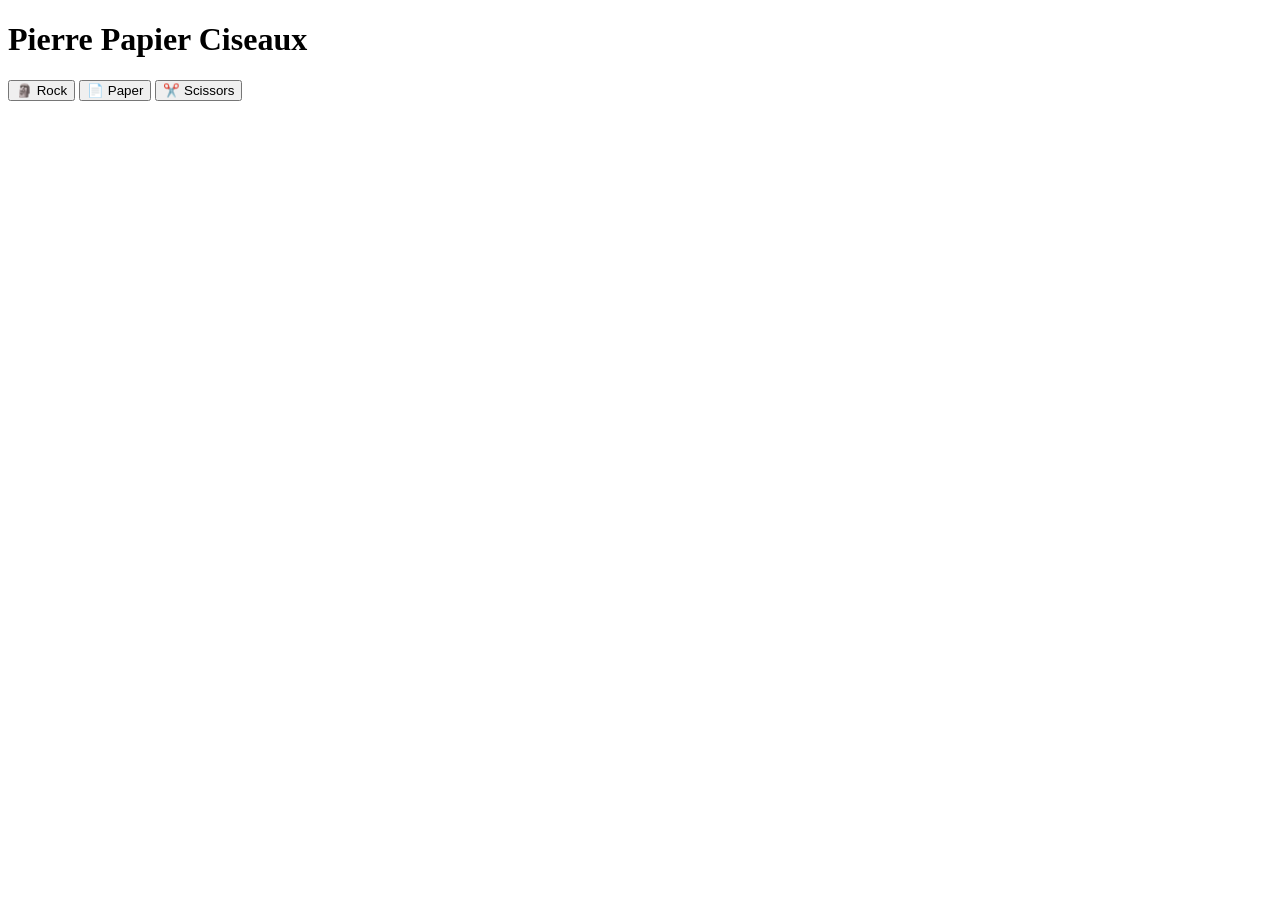
==== Src/template/index.html @ e4a58ba9 "réorganisation du serveur qui lance le indexhtml" ====
<!DOCTYPE html>
<html lang="en">
<head>
    <meta charset="UTF-8">
    <meta name="viewport" content="width=device-width, initial-scale=1.0">
    <link rel="stylesheet" href="style.css">
    <title>Jeux BASH linux</title>
</head>
<body>
    <div class="bandeau"> <h1>Pierre Papier Ciseaux</h1> </div>

    <div class="buttons">
        <button onclick = "play('rock')">🗿 Rock</button>
        <button onclick = "play('paper')">📄 Paper</button>
        <button onclick = "play('scissors')">✂️ Scissors</button>
    </div>

    <div class = "result">
        <p id="result"></p>
    </div>

    <script>
        async function play(playerChoice) {
        const response = await fetch ('play.sh', {
            method : 'POST',
            body : playerChoice
        }); 
        const data = await response.text();

        const msg = data.result === 'tie' ? "It's a tie!" : data.result === 'win' ? 'You win!' : 'You lose!';
        document.getElementById('result').textContent = `You chose ${playerChoice}, computer chose ${data.computerChoice}. ${msg}`;
        }
       </script>
</body>
</html>
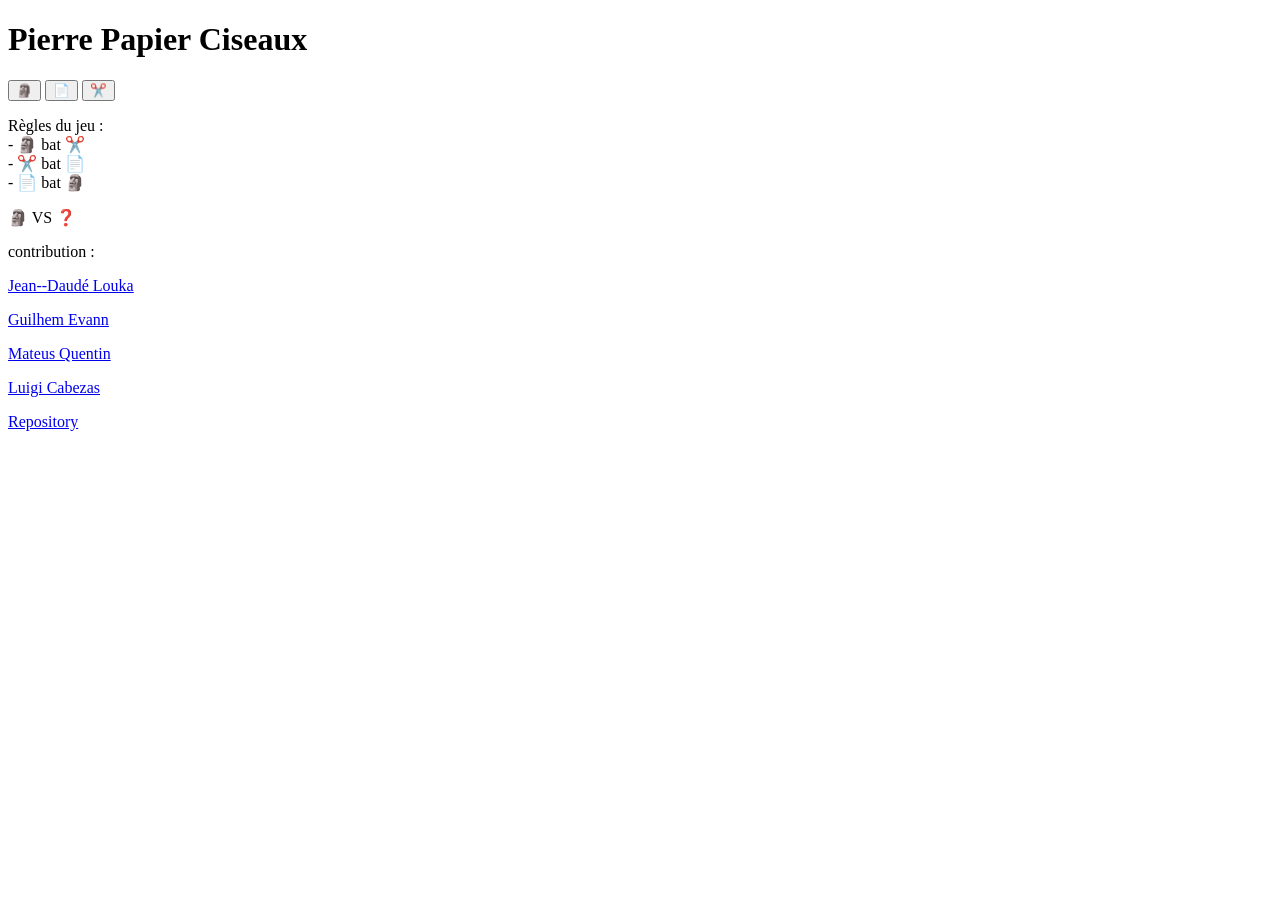
==== commit 79426d52: "[UPDATE] enhance game interface; update button styles, add fight display, and improve result messagi" ====
--- a/Src/template/index.html
+++ b/Src/template/index.html
@@ -10,26 +10,60 @@
     <div class="bandeau"> <h1>Pierre Papier Ciseaux</h1> </div>
 
     <div class="buttons">
-        <button onclick = "play('rock')">🗿 Rock</button>
-        <button onclick = "play('paper')">📄 Paper</button>
-        <button onclick = "play('scissors')">✂️ Scissors</button>
+        <button onclick = "play('🗿')">🗿</button>
+        <button onclick = "play('📄')">📄</button>
+        <button onclick = "play('✂️')">✂️</button>
+    </div>
+
+    <div class="rules">
+        <p>Règles du jeu :<br>
+        - 🗿 bat ✂️<br>
+        - ✂️ bat 📄<br>
+        - 📄 bat 🗿</p>
     </div>
 
     <div class = "result">
         <p id="result"></p>
     </div>
+    
+    <div class="fight">
+        <div id="fight">
+            <span id="player-icon">🗿</span>
+            <span id="versus">VS</span>
+            <span id="computer-icon">❓</span>
+        </div>
+    </div>
 
-    <script>
-        async function play(playerChoice) {
-        const response = await fetch ('play.sh', {
-            method : 'POST',
-            body : playerChoice
-        }); 
-        const data = await response.text();
+<p id="result"></p>
 
-        const msg = data.result === 'tie' ? "It's a tie!" : data.result === 'win' ? 'You win!' : 'You lose!';
-        document.getElementById('result').textContent = `You chose ${playerChoice}, computer chose ${data.computerChoice}. ${msg}`;
-        }
-       </script>
+    <div class="footer">
+        <p>contribution :</p>
+        <p><a href="https://github.com/Corrailius">Jean--Daudé Louka</a></p>
+        <p><a href="https://github.com/evann-g">Guilhem Evann</a></p>
+        <p><a href="https://github.com/Quentin272727">Mateus Quentin</a></p>
+        <p><a href="https://github.com/sansationnelle">Luigi Cabezas</a></p>
+
+        <p><a href="https://github.com/Quentin272727/Bash_game/tree/server">Repository</a></p>
+    </div>
+<script>
+    async function play(playerChoice) {
+        const response = await fetch('play.sh', {
+            method: 'POST',
+            body: playerChoice
+        });
+        const text = await response.text();
+        const data = JSON.parse(text);
+
+        // Update the VS display
+        document.getElementById('player-icon').textContent = playerChoice;
+        document.getElementById('player-icon').style.opacity = '1';
+        document.getElementById('computer-icon').textContent = data.computerChoice;
+        document.getElementById('computer-icon').style.opacity = '1';
+
+        // Result message
+        const msg = data.result === 'tie' ? "Égalité !" : data.result === 'win' ? '✔️ Vous gagnez !' : '❌ Vous perdez !';
+        document.getElementById('result').textContent = msg;
+    }
+</script>
 </body>
 </html>
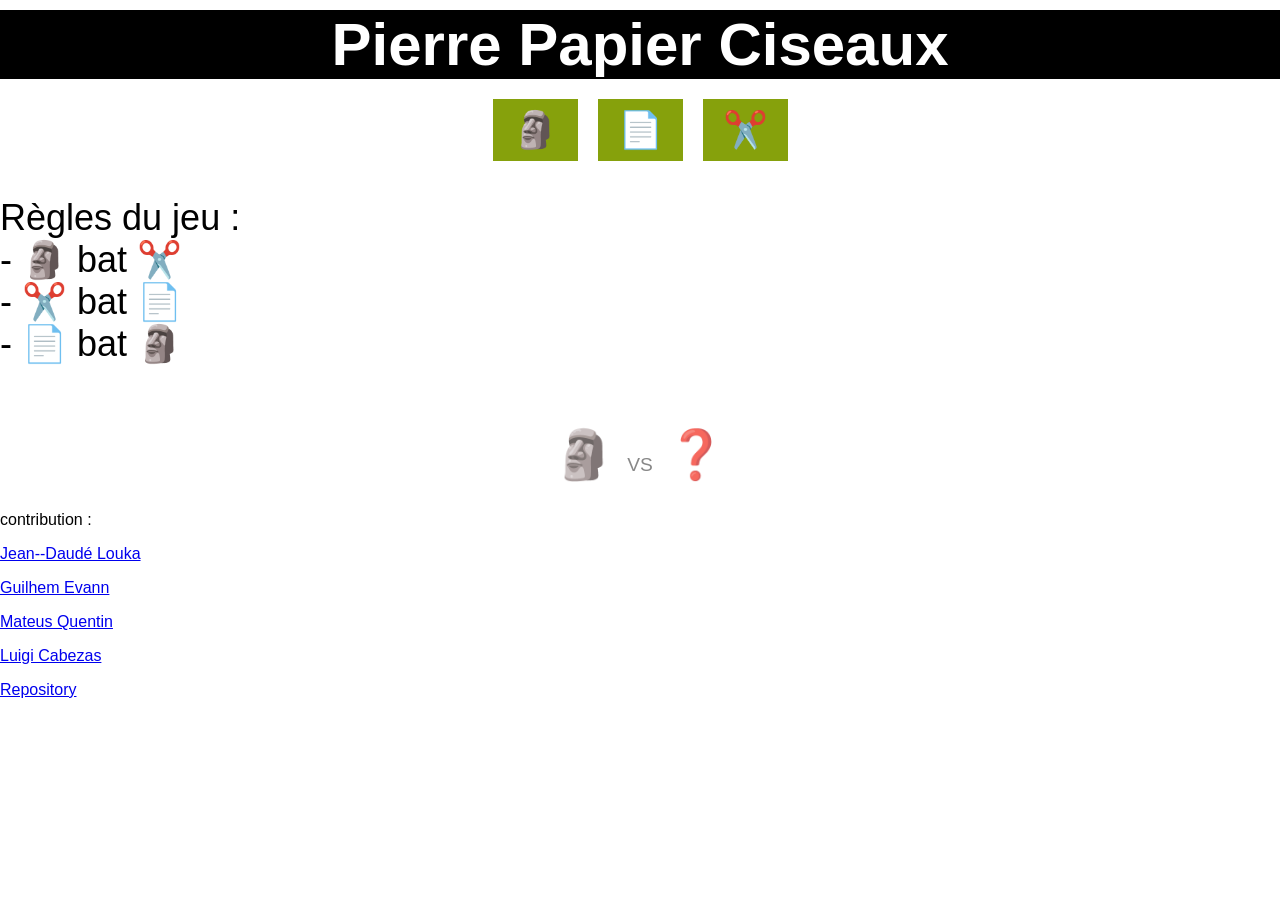
==== commit ebab118c: "[UPDATE] fix stylesheet link path in index.html" ====
--- a/Src/template/index.html
+++ b/Src/template/index.html
@@ -3,7 +3,7 @@
 <head>
     <meta charset="UTF-8">
     <meta name="viewport" content="width=device-width, initial-scale=1.0">
-    <link rel="stylesheet" href="style.css">
+    <link rel="stylesheet" href="../../../style.css">
     <title>Jeux BASH linux</title>
 </head>
 <body>
--- a/style.css
+++ b/style.css
@@ -0,0 +1,67 @@
+body {
+    background-color: rgb(255, 255, 255);
+    font-family: Arial;
+    margin: 0;
+    padding: 0;
+}
+.bandeau {
+    background-color: rgb(0, 0, 0);
+    text-align: center;
+    color: rgb(255, 255, 255);
+}
+.bandeau h1 {
+    margin: 10px;
+    font-size: 60px;
+}
+
+.buttons {
+    display: flex;
+    justify-content: center;
+    margin-top: 20px;
+}
+
+.buttons button {
+    background-color: rgb(134, 161, 12);
+    color: rgb(255, 255, 255);
+    border: none;
+    padding: 10px 20px;
+    margin: 0 10px;
+    cursor: pointer;
+    font-size: 36px;
+}
+
+.rules {
+    margin-top: 20px;
+    font-size: 36px;
+}
+
+.fight {
+    display: flex;
+    align-items: center;
+    justify-content: center;
+    gap: 1.5rem;
+    font-size: 3rem;
+    min-height: 5rem;
+}
+
+span#player-icon, span#computer-icon {
+    opacity: 0.8;
+}
+
+span#versus {
+    font-size: 1.2rem;
+    font-weight: 500;
+    color: #888;
+}
+
+.result {
+    text-align: center;
+    margin-top: 50px;
+    font-size: 36px;
+}
+
+@media (max-width: 600px) {
+    .bandeau h1 {
+        font-size: 24px;
+    }
+}
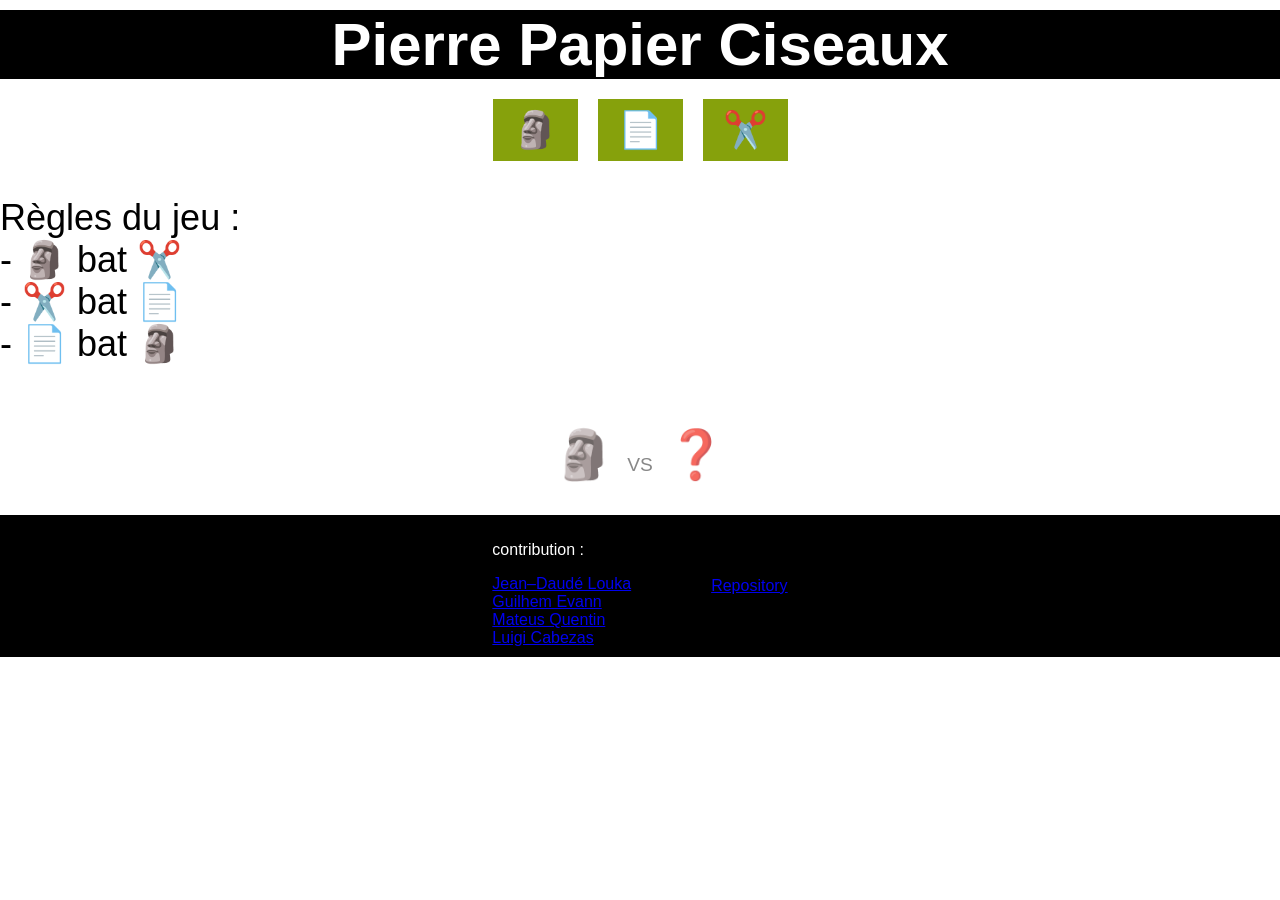
==== commit ad490b54: "[UPDATE] restructure footer; enhance styling for contribution section and overall footer appearance" ====
--- a/Src/template/index.html
+++ b/Src/template/index.html
@@ -36,15 +36,16 @@
 
 <p id="result"></p>
 
-    <div class="footer">
+<footer class="footer">
+    <div id="contribution">
         <p>contribution :</p>
-        <p><a href="https://github.com/Corrailius">Jean--Daudé Louka</a></p>
-        <p><a href="https://github.com/evann-g">Guilhem Evann</a></p>
-        <p><a href="https://github.com/Quentin272727">Mateus Quentin</a></p>
-        <p><a href="https://github.com/sansationnelle">Luigi Cabezas</a></p>
-
-        <p><a href="https://github.com/Quentin272727/Bash_game/tree/server">Repository</a></p>
+        <a href="#">Jean–Daudé Louka</a><br>
+        <a href="#">Guilhem Evann</a><br>
+        <a href="#">Mateus Quentin</a><br>
+        <a href="#">Luigi Cabezas</a>
     </div>
+    <a href="#">Repository</a>
+</footer>
 <script>
     async function play(playerChoice) {
         const response = await fetch('play.sh', {
--- a/style.css
+++ b/style.css
@@ -60,6 +60,22 @@
     font-size: 36px;
 }
 
+.footer {
+    background-color: rgb(0, 0, 0);
+    color: rgb(255, 255, 255);
+    padding: 10px 20px;
+    margin-top: 20px;
+    display: flex;
+    justify-content: center;
+    align-items: center;
+    gap: 80px;
+}
+
+footer#contribution {
+    text-align: left;
+    margin: 0;
+}
+
 @media (max-width: 600px) {
     .bandeau h1 {
         font-size: 24px;
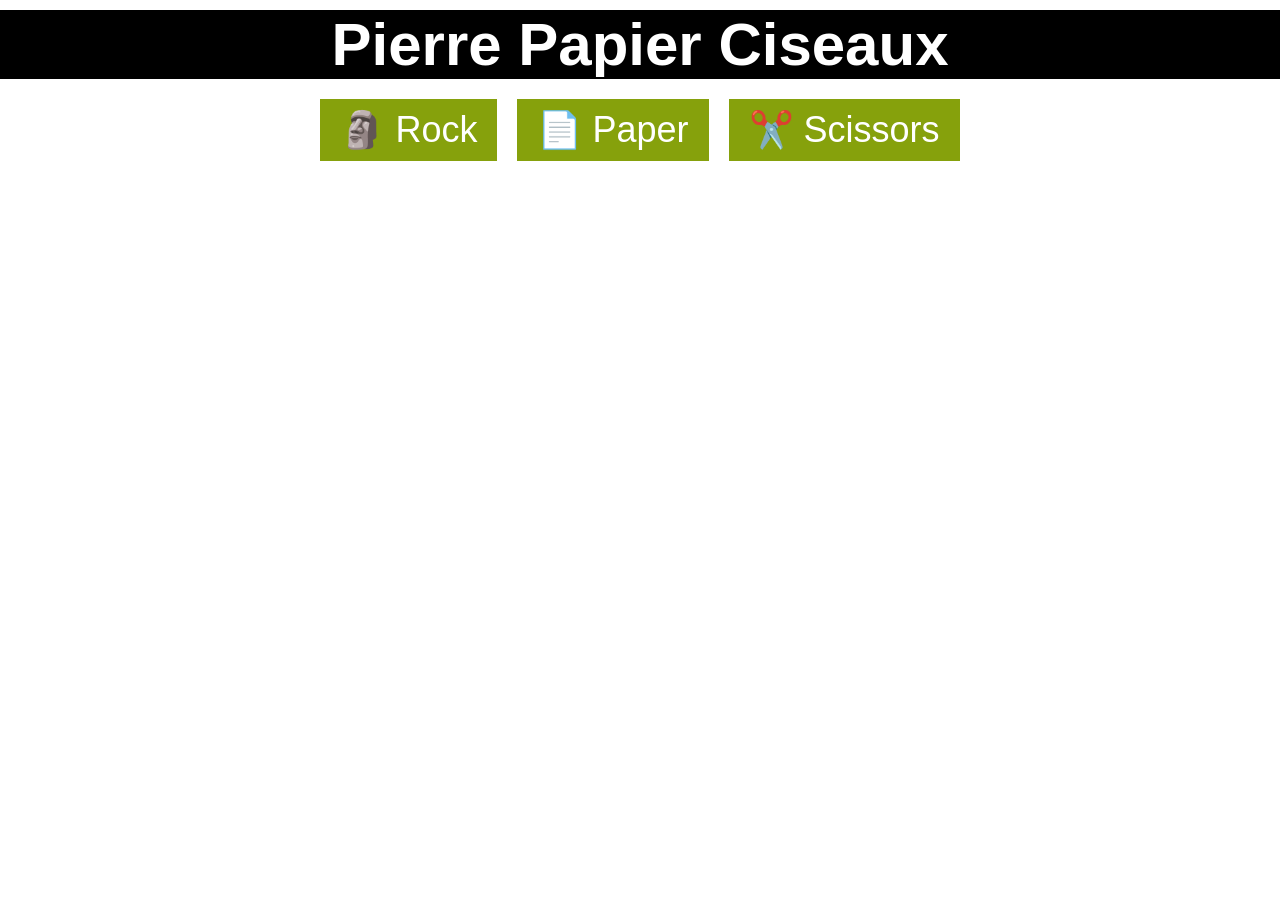
==== commit f5449392: "[ADD]-ajout du backend en bash" ====
--- a/Src/template/index.html
+++ b/Src/template/index.html
@@ -3,68 +3,42 @@
 <head>
     <meta charset="UTF-8">
     <meta name="viewport" content="width=device-width, initial-scale=1.0">
-    <link rel="stylesheet" href="../../../style.css">
+    <link rel="stylesheet" href="/style.css">
+
     <title>Jeux BASH linux</title>
 </head>
 <body>
     <div class="bandeau"> <h1>Pierre Papier Ciseaux</h1> </div>
 
     <div class="buttons">
-        <button onclick = "play('🗿')">🗿</button>
-        <button onclick = "play('📄')">📄</button>
-        <button onclick = "play('✂️')">✂️</button>
-    </div>
-
-    <div class="rules">
-        <p>Règles du jeu :<br>
-        - 🗿 bat ✂️<br>
-        - ✂️ bat 📄<br>
-        - 📄 bat 🗿</p>
+        <button onclick = "play('rock')">🗿 Rock</button>
+        <button onclick = "play('paper')">📄 Paper</button>
+        <button onclick = "play('scissors')">✂️ Scissors</button>
     </div>
 
     <div class = "result">
         <p id="result"></p>
     </div>
-    
-    <div class="fight">
-        <div id="fight">
-            <span id="player-icon">🗿</span>
-            <span id="versus">VS</span>
-            <span id="computer-icon">❓</span>
-        </div>
-    </div>
 
-<p id="result"></p>
+    <script>
+async function play(playerChoice) {
+const response = await fetch('/play', {
+    method: 'POST',
+    body: playerChoice
+});
+const data = await response.json();
 
-<footer class="footer">
-    <div id="contribution">
-        <p>contribution :</p>
-        <a href="#">Jean–Daudé Louka</a><br>
-        <a href="#">Guilhem Evann</a><br>
-        <a href="#">Mateus Quentin</a><br>
-        <a href="#">Luigi Cabezas</a>
-    </div>
-    <a href="#">Repository</a>
-</footer>
-<script>
-    async function play(playerChoice) {
-        const response = await fetch('play.sh', {
-            method: 'POST',
-            body: playerChoice
-        });
-        const text = await response.text();
-        const data = JSON.parse(text);
 
-        // Update the VS display
-        document.getElementById('player-icon').textContent = playerChoice;
-        document.getElementById('player-icon').style.opacity = '1';
-        document.getElementById('computer-icon').textContent = data.computerChoice;
-        document.getElementById('computer-icon').style.opacity = '1';
+    const msg = data.result === 'tie'
+        ? "It's a tie!"
+        : data.result === 'win'
+        ? 'You win!'
+        : 'You lose!';
 
-        // Result message
-        const msg = data.result === 'tie' ? "Égalité !" : data.result === 'win' ? '✔️ Vous gagnez !' : '❌ Vous perdez !';
-        document.getElementById('result').textContent = msg;
-    }
-</script>
+    document.getElementById('result').textContent =
+        `You chose ${playerChoice}, computer chose ${data.computerChoice}. ${msg}`;
+}
+
+       </script>
 </body>
 </html>
--- a/style.css
+++ b/style.css
@@ -75,6 +75,10 @@
     text-align: left;
     margin: 0;
 }
+footer#repo-link {
+    text-align: right;
+    margin: 0;
+}
 
 @media (max-width: 600px) {
     .bandeau h1 {
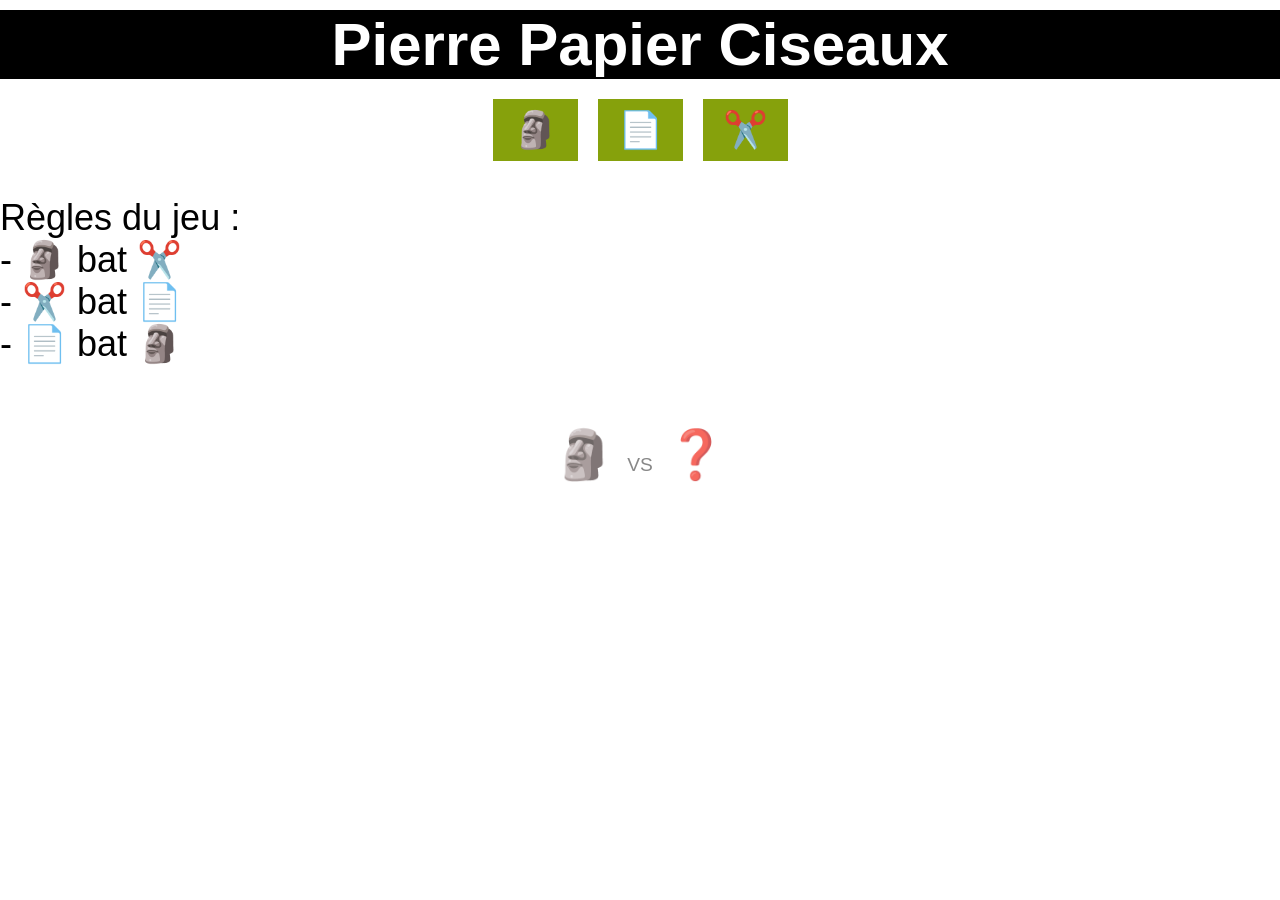
==== commit 7a4eedbd: "[ADD]-ajout du backend en bash" ====
--- a/Src/template/index.html
+++ b/Src/template/index.html
@@ -11,13 +11,28 @@
     <div class="bandeau"> <h1>Pierre Papier Ciseaux</h1> </div>
 
     <div class="buttons">
-        <button onclick = "play('rock')">🗿 Rock</button>
-        <button onclick = "play('paper')">📄 Paper</button>
-        <button onclick = "play('scissors')">✂️ Scissors</button>
+        <button onclick = "play('🗿')">🗿</button>
+        <button onclick = "play('📄')">📄</button>
+        <button onclick = "play('✂️')">✂️</button>
+    </div>
+
+    <div class="rules">
+        <p>Règles du jeu :<br>
+        - 🗿 bat ✂️<br>
+        - ✂️ bat 📄<br>
+        - 📄 bat 🗿</p>
     </div>
 
     <div class = "result">
         <p id="result"></p>
+    </div>
+    
+    <div class="fight">
+        <div id="fight">
+            <span id="player-icon">🗿</span>
+            <span id="versus">VS</span>
+            <span id="computer-icon">❓</span>
+        </div>
     </div>
 
     <script>
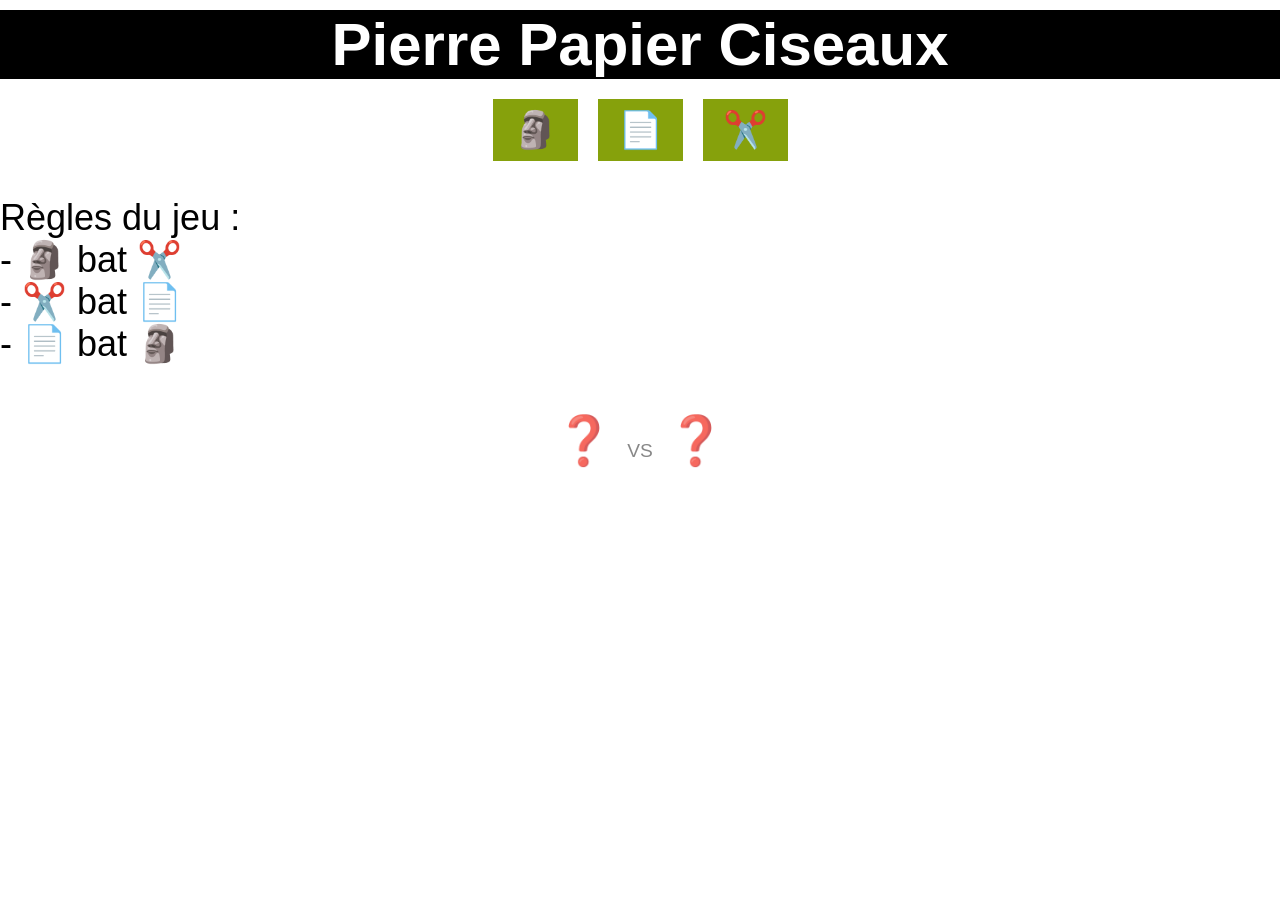
==== commit e702da41: "[UPDATE] refactor server and client handling; improve script execution and error handling" ====
--- a/Src/template/index.html
+++ b/Src/template/index.html
@@ -4,16 +4,15 @@
     <meta charset="UTF-8">
     <meta name="viewport" content="width=device-width, initial-scale=1.0">
     <link rel="stylesheet" href="/style.css">
-
     <title>Jeux BASH linux</title>
 </head>
 <body>
     <div class="bandeau"> <h1>Pierre Papier Ciseaux</h1> </div>
 
     <div class="buttons">
-        <button onclick = "play('🗿')">🗿</button>
-        <button onclick = "play('📄')">📄</button>
-        <button onclick = "play('✂️')">✂️</button>
+        <button onclick="play('🗿')">🗿</button>
+        <button onclick="play('📄')">📄</button>
+        <button onclick="play('✂️')">✂️</button>
     </div>
 
     <div class="rules">
@@ -23,37 +22,69 @@
         - 📄 bat 🗿</p>
     </div>
 
-    <div class = "result">
-        <p id="result"></p>
-    </div>
-    
     <div class="fight">
         <div id="fight">
-            <span id="player-icon">🗿</span>
+            <span id="player-icon">❓</span>
             <span id="versus">VS</span>
             <span id="computer-icon">❓</span>
         </div>
     </div>
 
+    <div class="result">
+        <p id="result"></p>
+    </div>
+
     <script>
-async function play(playerChoice) {
-const response = await fetch('/play', {
-    method: 'POST',
-    body: playerChoice
-});
-const data = await response.json();
+        // Map the computer's word choice back to an emoji for display
+        const choiceEmoji = { rock: '🗿', paper: '📄', scissors: '✂️' };
 
+        async function play(playerChoice) {
+            // Show player icon immediately
+            document.getElementById('player-icon').textContent = playerChoice;
+            document.getElementById('computer-icon').textContent = '⏳';
+            document.getElementById('result').textContent = '';
 
-    const msg = data.result === 'tie'
-        ? "It's a tie!"
-        : data.result === 'win'
-        ? 'You win!'
-        : 'You lose!';
+            let response;
+            try {
+                response = await fetch('/play', {
+                    method: 'POST',
+                    // Explicit Content-Type so the server reads Content-Length correctly
+                    headers: { 'Content-Type': 'text/plain; charset=UTF-8' },
+                    body: playerChoice
+                });
 
-    document.getElementById('result').textContent =
-        `You chose ${playerChoice}, computer chose ${data.computerChoice}. ${msg}`;
-}
+                if (!response.ok) {
+                    throw new Error('Server returned ' + response.status);
+                }
+            } catch (e) {
+                document.getElementById('result').textContent = 'Error: could not reach the server.';
+                document.getElementById('computer-icon').textContent = '❓';
+                return;
+            }
 
-       </script>
+            let data;
+            try {
+                data = await response.json();
+            } catch (e) {
+                document.getElementById('result').textContent = 'Error: invalid server response.';
+                document.getElementById('computer-icon').textContent = '❓';
+                return;
+            }
+
+            // Update the VS display with the computer's choice
+            const cpuEmoji = choiceEmoji[data.computerChoice] ?? '❓';
+            document.getElementById('computer-icon').textContent = cpuEmoji;
+
+            // Build result message
+            let msg;
+            if (data.result === 'tie')   msg = "It's a tie! 🤝";
+            else if (data.result === 'win')  msg = 'You win! 🎉';
+            else if (data.result === 'lose') msg = 'You lose! 💀';
+            else                              msg = 'Invalid choice.';
+
+            document.getElementById('result').textContent =
+                `You: ${playerChoice}  —  CPU: ${cpuEmoji}  →  ${msg}`;
+        }
+    </script>
 </body>
-</html>+</html>
